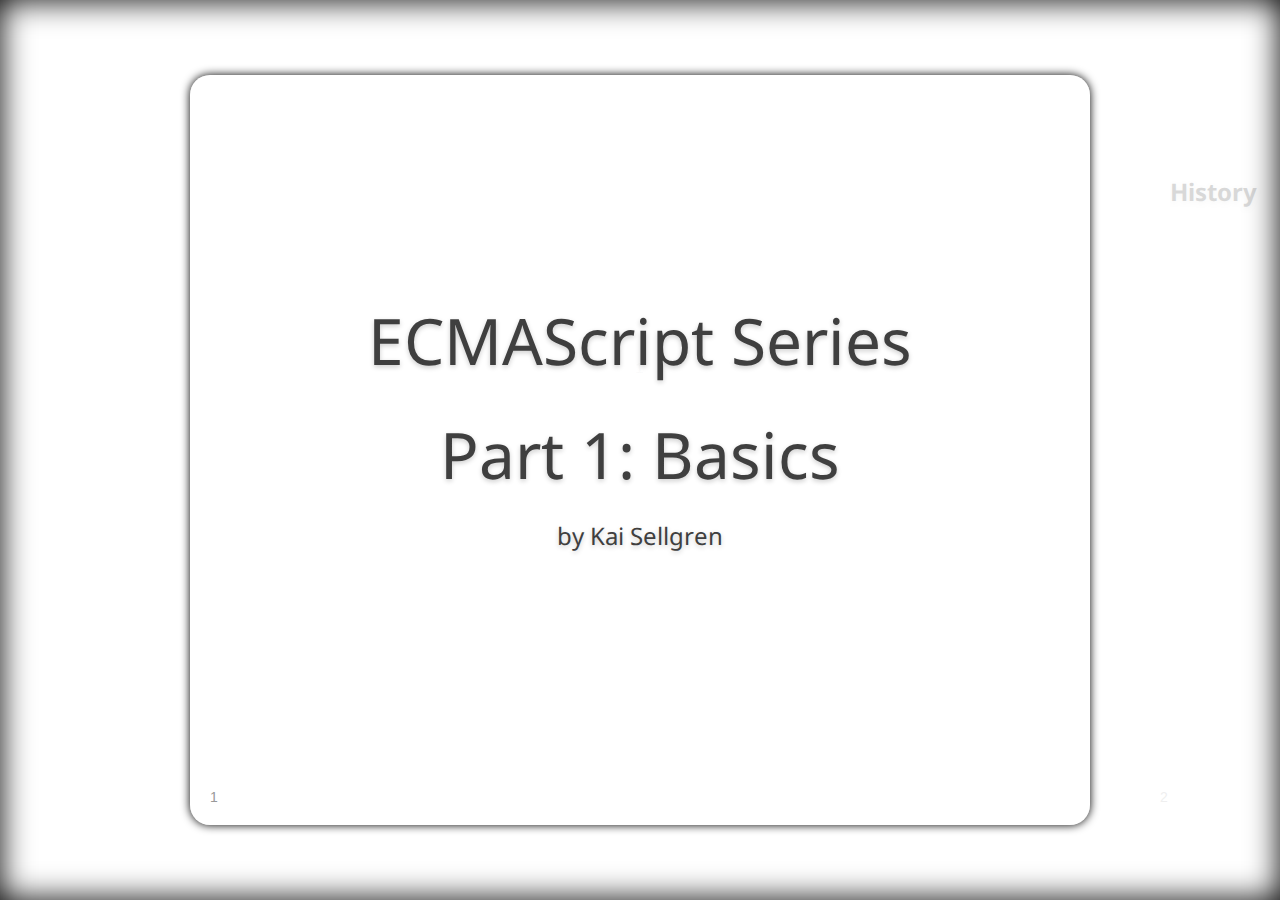
==== index.html @ db045ed2 "Minor changes." ====
<!DOCTYPE html> 
<!--
	Copyright 2010 Google Inc.
 
	Licensed under the Apache License, Version 2.0 (the "License");
	you may not use this file except in compliance with the License.
	You may obtain a copy of the License at
 
		 http://www.apache.org/licenses/LICENSE-2.0
 
	Unless required by applicable law or agreed to in writing, software
	distributed under the License is distributed on an "AS IS" BASIS,
	WITHOUT WARRANTIES OR CONDITIONS OF ANY KIND, either express or implied.
	See the License for the specific language governing permissions and
	limitations under the License.
 
	Original slides: Marcin Wichary (mwichary@google.com)
	Modifications: Chrome Developer Relations <chrome-devrel@googlegroups.com>
-->
<html>
<head>
	<meta charset="utf-8" />
	<meta http-equiv="X-UA-Compatible" content="IE=Edge;chrome=1" />
	<title>HTML5 presentation</title>
	<link href="http://fonts.googleapis.com/css?family=Droid+Sans|Droid+Sans+Mono" rel="stylesheet" type="text/css" />
	<style>
		body {
			font: 20px "Lucida Grande", "Trebuchet MS", Verdana, sans-serif;
			padding: 0;
			margin: 0;
			width: 100%;
			height: 100%;
			position: absolute;
			left: 0px; top: 0px;
		}

		[data-build] > .to-build {
			opacity: 0;
		}

		table, th, td {
			border: 1px solid #666;
			border-collapse: collapse;
		}

		th, td {
			padding: 4px;
		}

		h1.title {
			font-size: 64px;
		}

		.presentation {
			position: absolute;
			height: 100%;
			width: 100%;
			left: 0px;
			top: 0px;
			display: block;
			overflow: hidden;
			background: url('background.jpg');
		}

		.slides {
			width: 100%;
			height: 100%;
			left: 0;
			top: 0;
			position: absolute;
			display: block;
			-webkit-transition: -webkit-transform 1s ease-in-out;
			-moz-transition: -moz-transform 1s ease-in-out;
			-o-transition: -o-transform 1s ease-in-out;
			transition: transform 1s ease-in-out;
		}

		.slide {
			display: none;
			position: absolute;
			overflow: hidden;
			width: 900px;
			height: 750px;
			left: 50%;
			top: 50%;
			margin-top: -375px;
			opacity: 0.15;
			background: radial-gradient(center center , #FFFFFF, rgba(255, 255, 255, 0.4)) repeat scroll 0 0 transparent;
			background: -moz-radial-gradient(center center , #FFFFFF, rgba(255, 255, 255, 0.4)) repeat scroll 0 0 transparent;
			background: -webkit-radial-gradient(center center , #FFFFFF, rgba(255, 255, 255, 0.4)) repeat scroll 0 0 transparent;
			-webkit-transition: all 0.25s ease-in-out;
			-moz-transition: all 0.25s ease-in-out;
			-o-transition: all 0.25s ease-in-out;
			transition: all 0.25s ease-in-out;
		}

		.slide:nth-child(even) {
			border-radius: 20px;
			-moz-border-radius: 20px;
			-webkit-border-radius: 20px;
		}

		.slide:nth-child(odd) {
			border-radius: 20px;
			-moz-border-radius: 20px;
			-webkit-border-radius: 20px;
		}

		.slide p, .slide textarea {
			font-size: 120%;
		}

		.slide .counter {
			color: #999999;
			position: absolute;
			left: 20px;
			bottom: 20px;
			display: block;
			font-size: 70%;
		}

		.slide.title > .counter,
		.slide.segue > .counter,
		.slide.mainTitle > .counter {
			display: none;
		}

		.force-render {
			display: block;
			visibility: hidden;
		}

		.slide.far-past {
			display: block;
			margin-left: -2400px;
		}

		.slide.past {
			visibility: visible;
			display: block;
			margin-left: -1400px;
		}

		.slide.current {
			opacity: 1;
			visibility: visible;
			display: block;
			margin-left: -450px;
			box-shadow: 0 0 10px black;
			-moz-box-shadow: 0 0 10px black;
			-webkit-box-shadow: 0 0 10px black;
		}

		.slide.future {
			visibility: visible;
			display: block;
			margin-left: 500px;
		}

		.slide.far-future {
			display: block;
			margin-left: 1500px;
		}

		body.three-d div.slides {
			-webkit-transform: translateX(50px) scale(0.8) rotateY(10deg);
			-moz-transform: translateX(50px) scale(0.8) rotateY(10deg);
			-o-transform: translateX(50px) scale(0.8) rotateY(10deg);
			transform: translateX(50px) scale(0.8) rotateY(10deg);
		}

		/* Content */

		@font-face { font-family: 'Junction'; src: url(src/Junction02.otf); }
		@font-face { font-family: 'LeagueGothic'; src: url(src/LeagueGothic.otf); }

		header {
			font-family: 'Droid Sans';
			font-weight: normal;
			letter-spacing: -.05em;
			text-shadow: rgba(0, 0, 0, 0.2) 0 2px 5px;
			left: 30px;
			top: 25px;
			margin: 0;
			padding: 0;
			font-size: 140%;
		}

		h1 {
			font-size: 140%;
			display: inline;
			font-weight: normal;
			padding: 0;
			margin: 0;
		}

		h2 {
			font-family: 'Droid Sans';
			color: black;
			font-size: 120%;
			padding: 0;
			margin: 20px 0;
		}

		h2:first-child {
			margin-top: 0;
		}

		section, footer {
			font-family: 'Droid Sans';
			color: #3f3f3f;
			text-shadow: rgba(0, 0, 0, 0.2) 0 2px 5px;
			margin: 100px 30px 0;
			display: block;
			overflow: hidden;
		}

		footer {
			font-size: 100%;
			margin: 20px 0 0 30px;
		}

		a {
			color: inherit;
			display: inline-block;
			text-decoration: none;
			line-height: 110%;
			border-bottom: 2px solid #3f3f3f;
		}

		ul {
			margin: 0;
			/*padding: 0;*/
		}

		button {
			font-size: 100%;
		}

		pre button {
			margin: 2px;
		}

		section.left {
			float: left;
			width: 390px;
		}

		section.small {
			font-size: 24px;
		}

		section.small ul {
			margin: 0 0 0 15px;
			padding: 0;
		}

		section.small li {
			padding-bottom: 0;
		}

		section.middle {
			line-height: 2em;
			text-align: center;
			display: table-cell;
			vertical-align: middle;
			height: 750px;
			width: 900px;
		}

		pre {
			text-align: left;
			font-family: 'Droid Sans Mono', Courier;
			font-size: 80%;
			padding: 10px 20px;
			background: rgba(255, 0, 0, 0.05);
			-webkit-border-radius: 8px;
			-khtml-border-radius: 8px;
			-moz-border-radius: 8px;
			border-radius: 8px;
			border: 1px solid rgba(255, 0, 0, 0.2);
		}

		pre select {
			font-family: Monaco, Courier;
			border: 1px solid #c61800;
		}

		input {
			font-size: 100%;
			margin-right: 10px;
			font-family: Helvetica;
			padding: 3px;
		}
		input[type="range"] {
			width: 100%;
		}

		button {
			margin: 20px 10px 0 0;
			font-family: Verdana;
		}

		button.large {
			font-size: 32px;
		}

		pre b {
			font-weight: normal;
			color: #c61800;
			text-shadow: #c61800 0 0 1px;
			/*letter-spacing: -1px;*/
		}
		pre em {
			font-weight: normal;
			font-style: normal;
			color: #18a600;
			text-shadow: #18a600 0 0 1px;
		}
		pre input[type="range"] {
			height: 6px;
			cursor: pointer;
			width: auto;
		}

		div.example {
			display: block;
			padding: 10px 20px;
			color: black;
			background: rgba(255, 255, 255, 0.4);
			-webkit-border-radius: 8px;
			-khtml-border-radius: 8px;
			-moz-border-radius: 8px;
			border-radius: 8px;
			margin-bottom: 10px;
			border: 1px solid rgba(0, 0, 0, 0.2);
		}

		video {
			-moz-border-radius: 8px;
			-khtml-border-radius: 8px;
			-webkit-border-radius: 8px;
			border-radius: 8px;
			border: 1px solid rgba(0, 0, 0, 0.2);
		}

		.key {
			font-family: 'Droid Sans';
			color: black;
			display: inline-block;
			padding: 6px 10px 3px 10px;
			font-size: 100%;
			line-height: 30px;
			text-shadow: none;
			letter-spacing: 0;
			bottom: 10px;
			position: relative;
			-moz-border-radius: 10px;
			-khtml-border-radius: 10px;
			-webkit-border-radius: 10px;
			border-radius: 10px;
			background: white;
			box-shadow: rgba(0, 0, 0, 0.1) 0 2px 5px;
			-webkit-box-shadow: rgba(0, 0, 0, 0.1) 0 2px 5px;
			-moz-box-shadow: rgba(0, 0, 0, 0.1) 0 2px 5px;
			-o-box-shadow: rgba(0, 0, 0, 0.1) 0 2px 5px;
		}

		.key { font-family: Arial; }

		:not(header) > .key {
			margin: 0 5px;
			bottom: 4px;
		}

		.two-column {
			-webkit-column-count: 2;
			-moz-column-count: 2;
			column-count: 2;
		}

		.stroke {
			-webkit-text-stroke-color: red;
			-webkit-text-stroke-width: 1px;
		} /* currently webkit-only */

		.center {
			text-align: center;
		}

		#presentation-counter {
			color: #ccc;
			font-size: 70%;
			letter-spacing: 1px;
			position: absolute;
			top: 40%;
			left: 0;
			width: 100%;
			text-align: center;
		}

		div:not(.current).reduced {
			-webkit-transform: scale(0.8);
			-moz-transform: scale(0.8);
			-o-transform: scale(0.8);
			transform: scale(0.8);
		}

		.no-transitions {
			-webkit-transition: none;
			-moz-transition: none;
			-o-transition: none;
			transition: none;
		}

		.no-gradients {
			background: none;
			background-color: #fff;
		}

		ul.bulleted {
			padding-left: 30px;
		}

		.inner-shadow {
			width: 100%;
			height: 100%;
			position: absolute;
			top: 0;
			left: 0;
			box-shadow: 0 0 32px black inset;
			-moz-box-shadow: 0 0 32px black inset;
			-webkit-box-shadow: 0 0 32px black inset;
			z-index: 1;
		}

	</style>
</head>
<body>
	<div class="inner-shadow"></div>

	<div class="presentation">
		<div id="presentation-counter"></div>
		<div class="slides">
			<div class="slide">
				<section class="middle">
					<h1 class="title">ECMAScript Series<br /><br />Part 1: Basics</h1>
					<p>by Kai Sellgren</p>
				</section>
			</div>

			<div class="slide">
				<section>
					<h2>History</h2>
					<div data-build="data-build">
						<p>Brendan Eich, who worked for Netscape, worked on JavaScript under the name Mocha, soon renamed to LiveScript.</p>
						<p>Later on, Netscape told Eich to make LiveScript be like Java. LiveScript was renamed to JavaScript and received a Java/C-like syntax. This move was part of Netscape's and Sun Microsystems' co-marketing and development alliance deal.</p>
						<p>JavaScript and Java are separate programming languages and should not be used interchangeably.</p>
						<p>Sun Microsystems trademarked JavaScript (#2416017) in 31th August 2000 (registration date). Oracle acquired Sun in 2009 and thus JavaScript trademark is currently owned by the Oracle corporation.</p>
					</div>
				</section>
			</div>

			<div class="slide">
				<section>
					<h2>History con't.</h2>
					<div data-build="data-build">
						<p>Thus far, Sun Microsystems and Oracle have been benevolent about JavaScript trademark.</p>
						<p>The first edition of ECMAScript standard was released in June 1997 by Ecma International. It was named ECMAScript, because JavaScript was trademarked and could not be used. The same reason made Microsoft to use the term JScript.</p>
						<p>Later the second and third editions were published. Fourth edition never arrived, because parties argued over the language and because Ecma International did not believe the language to have a future. The fourth edition was abandoned after Adobe decided to use it for Flash.</p>
					</div>
				</section>
			</div>

			<div class="slide">
				<section>
					<h2>Today</h2>
					<div data-build="data-build">
						<p>All JavaScript engines within web browsers are based on either ECMAScript 3rd or 5th edition, or something between the two.</p>
						<p>There is a 6th edition of ECMAScript under work, known as "Harmony", which adds a bunch of both functionality and syntactic sugar to the language. The release date is unknown.</p>
						<p>We will mostly concentrate on ECMAScript 3rd and 5th editions.</p>
					</div>
				</section>
			</div>

			<div class="slide">
				<section>
					<h2>So what is ECMAScript?</h2>
					<div data-build="data-build">
						<p>ECMAScript is a <em>standardized language</em>.</p>
						<p>It emphasises on object-oriented, functional, imperative, structured and dynamic programming concepts.</p>
						<div>
							<p>There are several ECMAScript dialectics:</p>
							<ul>
								<li>JavaScript (web browsers, NodeJS, Adobe Creative Suite, ...)</li>
								<li>JScript (older IEs, Windows Scripting Host)</li>
								<li>ActionScript (Adobe Flash, Adobe Flex)</li>
								<li>AppleScript </li>
								<li>EJScript</li>
								<li>DMDScript</li>
								<li>CriScript</li>
								<li>InScript</li>
								<li>QtScript (Nokia's UI framework)</li>
								<li>Objective-J (Cappucino)</li>
								<li>...</li>
							</ul>
						</div>
					</div>
				</section>
			</div>

			<div class="slide">
				<section>
					<h2>ECMAScript is a language, not an implementation</h2>
					<p>JavaScript and similar ECMAScript-based language implementations may vary a lot.</p>
					<p>For example, ActionScript is based on ES4 where JavaScript engines are either ES3 or ES5 based.</p>
					<p>ActionScript, therefore, has packages and type hinting among other things that JavaScript does not have. And vice-versa.</p>
				</section>
			</div>

			<div class="slide">
				<section>
					<h2>Most basic rules</h2>
					<ul data-build="data-build">
						<li>Every statement ends with a semicolon <code>;</code><pre>5 + 5;</pre>
							If you don't use it, it will be placed for you, sometimes in ways you didn't expect it to.</li>
						<li>Whitespace does not affect the behavior of the application.</li>
						<li>Source code comments are similar to many other languages. One-line comments start with <code>//</code> notation,
							multi-line comments are surrounded by <code>/*</code> and <code>*/</code> respectively.
						<pre>// This is a single-line comment.
5 + 5;
/*
 This is a multi-line comment.
*/</pre></li>
					</ul>
				</section>
			</div>

			<div class="slide">
				<section>
					<h2>Primitives data types</h2>
					<p>There are six different primitive data types.</p>
					<ul>
						<li><code>undefined</code></li>
						<li><code>null</code></li>
						<li><code>string</code></li>
						<li><code>number</code></li>
						<li><code>boolean</code></li>
						<li><code>object</code></li>
					</ul>
					<pre>var foo = undefined;
var empty = null;
var text = "string";
var age = 35;
var hungry = true;
var someObject = {};</pre>
					<p>Most "things" like arrays, regular expressions and functions are based on objects.</p>
				</section>
			</div>

			<div class="slide">
				<section>
					<h2>String primitive type</h2>
					<div data-build="data-build">
						<div>
							<p>String is a set of ordered sequences of zero or more 16-bit unsigned integer values referred to as "elements".
							This means that strings are capable of storing and processing Unicode (UTF-16) letters.</p>
							<pre>
var foo = "bܓa";
foo[1]; // ܓ</pre>
						</div>
						<div>
							<p>Individual elements in string can be accessed using the <code>[]</code>-notation. Index of each element is non-negative, beginning from 0.</p>
						</div>
						<div>
							<p>Due to use of UTF-16, strings consume two bytes of memory per characters in the Basic Multilingual Plane excluding the size that is needed for the null terminator and header data.
							Some implementations may use some sort of compression, however, so there is no definite answer to how much RAM a string really consumes.</p>
						</div>
						<div>
							<p>Strings come with methods such as <code>slice</code>, <code>toUpperCase</code>, <code>charAt</code>, etc. which are all part of <code>String.prototype</code>-object.
							Modifying <code>String.prototype</code> will affect strings. Doing that is discouraged.</p>
						</div>
				</section>
			</div>

			<div class="slide">
				<section>
					<h2>Strings con't.</h2>
					<div data-build="data-build">
						<p>Since strings are encoded in UTF-16, every character in the Basic Multilingual Plane consume 2 bytes.
						Characters outside of the BMP consume 4 bytes. This is because one <em>code unit</em> is used for the BMP
						and another is used for anything outside of the BMP. Each <em>code unit</em> takes up 2 bytes (16-bits) as the name UTF-16 implies.</p>
						<div>
							<p>Knowing this, it becomes easy to understand how the <code>length</code> property of strings in ECMAScript works. It returns the
							number of <em>code units</em> the string contains.</p>
							<pre>
var example = "abc𝛴";
example.length; // 5 -- and not 4 as one might expect.</pre>
						</div>
					</div>
				</section>
			</div>

			<div class="slide">
				<section>
					<h2>Boolean, Null, Undefined</h2>
					<h3>Boolean</h3>
					<p>The Boolean type represents a logical entity having two values, called <code>true</code> and <code>false</code>.</p>
					<h3>Null</h3>
					<p>The Null type has exactly one value, called <code>null</code>. This is often used to implicitly mark something to not
					have a value.</p>
					<h3>Undefined</h3>
					<p>The Undefined type has exactly one value, called <code>undefined</code>. Any variable that has not been assigned a value
					has the value undefined.</p>
				</section>
			</div>

			<div class="slide">
				<section>
					<h2>Number primitive type</h2>
					<div data-build="data-build">
						<p>There is no concept of integers or floats, only <em>numbers</em>. Numbers in ECMAScript are stored as IEEE-754 64-bit double precision floating-point numbers.
						Numbers can be written in either octal, decimal or hexadecimal notation.</p>
						<p class="to-build">Whole numbers are considered reliable up to a little over 15 digits (9e15). Using greater whole numbers is discouraged.</p>
						<p>Like with many other languages, comparing a result of an expression using floating-point arithmetic can be problematic:</p>
						<pre>0.1 + 0.2 == 0.3; // false!</pre>
						<p class="to-build">One should not compare decimal numbers without first rounding them. Otherwise, the result cannot be guaranteed.
						The reason is because these numbers are stored and processed as binary data which is in base-2, and not in base-10.
						Certain decimal numbers cannot be precisely represented in base-2 causing some loss of precision.</p>
						<pre>Math.round((0.1 + 0.2) * 10) / 10 == 0.3; // true</pre>
					</div>
				</section>
			</div>

			<div class="slide">
				<section>
					<h2>Infinity</h2>
					<div data-build="data-build">
						<p>ECMAScript has this special number called <code>Infinity</code>. It can be either negative or positive.</p>
						<div>
							<p>When a number becomes extremely large, the result is Infinity:</p>
							<pre>1e308; // 1e+308
1e309; // Infinity</pre>
						</div>
						<div>
							<p>Another scenario when Infinity arises is when you divide by zero:</p>
							<pre>10 / 0; // Infinity</pre></div>
					</div>
				</section>
			</div>

			<div class="slide">
				<section>
					<h2>Octal and hexadecimal numbers</h2>
					<div data-build="data-build">
						<p>Numbers can also be written in octal or hexadecimal notation.</p>
						<div>
							<p>Be careful not to precede a number with a leading zero:</p>
							<pre>010 === 10; // false, 010 equals to 8 in base 10.</pre>
						</div>
						<div>
							<p>Hexadecimal numbers are written with their usual <code>0x</code> prefix:</p>
							<pre>0x0F === 15; // true</pre></div>
						<div>
							<p>You may use <code>Number.prototype.toString(base)</code> to convert a number from one base to another:</p>
							<pre>(256 * 256 * 256 - 1).toString(16); // "FFFFFF"</pre></div>
					</div>
				</section>
			</div>

			<div class="slide">
				<section>
					<h2>NaN ("Not-a-Number")</h2>
					<div data-build="data-build">
						<div>
							<p><code>NaN</code> is a special number in ECMAScript. Its type is <code>number</code>:</p>
							<pre>typeof NaN; // "number"</pre>
							<p>Even though the type of <code>NaN</code> is <code>number</code>, the name stands for <em>Not-a-Number</em>.</p>
						</div>
						<div>
							<p>This special number is the result of an expression where arithmetic operation(s) have failed:</p>
							<pre>10 / "test"; // NaN</pre>
							<p>When comparing against <code>NaN</code>, do not use the equals-operator, instead use <code>isNaN()</code> function.</p>
							<pre>isNaN(10 / "test"); // true</pre>
						</div>
					</div>
				</section>
			</div>

			<div class="slide">
				<section>
					<h2>Operators</h2>
					<div data-build="data-build">
						<div>
							<h3>Arithmetic operators</h3>
							<p>These operators should be fairly familiar from any math courses you have ever been to.</p>
							<pre>
6 + 3; // 9
6 - 3; // 3
6 * 3; // 18
6 / 3; // 2
6 % 3; // 0

var value = 6;
--value; // 5
++value; // 6
value--; // 6
value++; // 5</pre>
						</div>
						<div>
							<p>The plus sign <code>+</code> is also used to concatenate strings.</p>
							<pre>5 + "5"; // "55";
5 - "5"; // 0</pre>
						</div>
					</div>
				</section>
			</div>

			<div class="slide">
				<section>
					<h2>Comparison operators</h2>
					<pre>
5 == "5"; // true
false == 0; // true
false == []; // true
false === []; // false
false != []; // false
false !== []; // true
5 < "6"; // true
!false; // true
!!0; // false</pre>
					<div>
						<p>Be careful using non-strict equal operator. The difference between strict (<code>===</code>) and non-strict (<code>==</code>) equal operators
						is that strict makes sure the types of both operands are the same.</p>
					</div>
				</section>
			</div>

			<div class="slide">
				<section>
					<h2>Logical operators</h2>
					<div data-build>
						<div>
							<p>There are three types of logical operators: or (<code>||</code>), and (<code>&&</code>), not (<code>!</code>).</p>
							<pre>5 < 1 || 6 > 3; // true
2 === 2 && 3 === 2; // false
2 !== 3; // true</pre>
						</div>
						<div>
							<p>Logical operators can be handy when assigning values. However, it may first look confusing.</p>
							<pre>var name = someValue || "Jack";</pre>
						</div>
					</div>
				</section>
			</div>

			<div class="slide">
				<section>
					<h2>Type detection</h2>
					<div data-build>
						<div>
							<p>Type detection in ECMAScript is not always very straight-forward. Here is a quick summary of the results the <code>typeof</code>-operator returns.</p>
							<pre>
typeof 5.2;           // "number"
typeof "test";        // "string"
typeof false;         // "boolean"
typeof undefined;     // "undefined"
typeof Array;         // "object"
typeof [1, 2, 3];     // "object"
typeof null;          // "object"
typeof function() {}; // "function"</pre>
						</div>
						<div>
							<p>Testing whether something is an array or a function is not convenient without a library. The following examples demonstrate that.</p>
							<pre>
if (Object.prototype.toString.call([1, 2, 3]) === "[object Array]") {
	// It's an array!
}

if (Object.prototype.toString.call(function() {}) === "[object Function]") {
	// It's a function!
}</pre>
						</div>
					</div>
				</section>
			</div>

			<div class="slide">
				<section>
					<h2>Type detection con't.</h2>
					<div data-build>
						<div>
							<p>Other ways to test for an array or a function.</p>
							<pre>
jQuery.isArray(); // Requires jQuery
jQuery.isFunction(); // Requires jQuery
Array.isArray(); // Requires ECMAScript 5</pre>
						</div>
						<div>
							<p>Null checks are far easier, but you just have to remember to not use the <code>typeof</code> operator to check against null values.</p>
							<pre>
var foo = null;
if (foo === null) {
	// It's null
}</pre>
							<p>Remember to use three equal signs for a strict comparison.</p>
						</div>
					</div>
				</section>
			</div>

			<!-- Var declarations, func declarations, arrays? -->

			<div class="slide">
				<section class="middle">
					<h1>Questions?</h1>
				</section>
			</div>

		</div> <!-- slides -->

	</div> <!-- presentation -->

	<script>
		(function() {
			var doc = document;
			var disableBuilds = false;

			var ctr = 0;
			var spaces = /\s+/, a1 = [''];

			var toArray = function(list) {
				return Array.prototype.slice.call(list || [], 0);
			};

			var byId = function(id) {
				if (typeof id == 'string') { return doc.getElementById(id); }
				return id;
			};

			var query = function(query, root) {
				if (!query) { return []; }
				if (typeof query != 'string') { return toArray(query); }
				if (typeof root == 'string') {
					root = byId(root);
					if(!root){ return []; }
				}

				root = root || document;
				var rootIsDoc = (root.nodeType == 9);
				var doc = rootIsDoc ? root : (root.ownerDocument || document);

				// rewrite the query to be ID rooted
				if (!rootIsDoc || ('>~+'.indexOf(query.charAt(0)) >= 0)) {
					root.id = root.id || ('qUnique' + (ctr++));
					query = '#' + root.id + ' ' + query;
				}
				// don't choke on something like ".yada.yada >"
				if ('>~+'.indexOf(query.slice(-1)) >= 0) { query += ' *'; }

				return toArray(doc.querySelectorAll(query));
			};

			var strToArray = function(s) {
				if (typeof s == 'string' || s instanceof String) {
					if (s.indexOf(' ') < 0) {
						a1[0] = s;
						return a1;
					} else {
						return s.split(spaces);
					}
				}
				return s;
			};

			var addClass = function(node, classStr) {
				classStr = strToArray(classStr);
				var cls = ' ' + node.className + ' ';
				for (var i = 0, len = classStr.length, c; i < len; ++i) {
					c = classStr[i];
					if (c && cls.indexOf(' ' + c + ' ') < 0) {
						cls += c + ' ';
					}
				}
				node.className = cls.trim();
			};

			var removeClass = function(node, classStr) {
				var cls;
				if (classStr !== undefined) {
					classStr = strToArray(classStr);
					cls = ' ' + node.className + ' ';
					for (var i = 0, len = classStr.length; i < len; ++i) {
						cls = cls.replace(' ' + classStr[i] + ' ', ' ');
					}
					cls = cls.trim();
				} else {
					cls = '';
				}
				if (node.className != cls) {
					node.className = cls;
				}
			};

			var toggleClass = function(node, classStr) {
				var cls = ' ' + node.className + ' ';
				if (cls.indexOf(' ' + classStr.trim() + ' ') >= 0) {
					removeClass(node, classStr);
				} else {
					addClass(node, classStr);
				}
			};

			var ua = navigator.userAgent;
			var isFF = parseFloat(ua.split('Firefox/')[1]) || undefined;
			var isWK = parseFloat(ua.split('WebKit/')[1]) || undefined;
			var isOpera = parseFloat(ua.split('Opera/')[1]) || undefined;

			var canTransition = (function() {
				var ver = parseFloat(ua.split('Version/')[1]) || undefined;
				// test to determine if this browser can handle CSS transitions.
				var cachedCanTransition =
					(isWK || (isFF && isFF > 3.6 ) || (isOpera && ver >= 10.5));
				return function() { return cachedCanTransition; }
			})();

			//
			// Slide class
			//
			var Slide = function(node, idx) {
				this._node = node;
				if (idx >= 0) {
					this._count = idx + 1;
				}
				if (this._node) {
					addClass(this._node, 'slide distant-slide');
				}
				this._makeCounter();
				this._makeBuildList();
			};

			Slide.prototype = {
				_node: null,
				_count: 0,
				_buildList: [],
				_visited: false,
				_currentState: '',
				_states: [ 'distant-slide', 'far-past',
									 'past', 'current', 'future',
									 'far-future', 'distant-slide' ],
				setState: function(state) {
					if (typeof state != 'string') {
						state = this._states[state];
					}
					if (state == 'current' && !this._visited) {
						this._visited = true;
						this._makeBuildList();
					}
					removeClass(this._node, this._states);
					addClass(this._node, state);
					this._currentState = state;

					// delay first auto run. Really wish this were in CSS.
					/*
					this._runAutos();
					*/
					var _t = this;
					setTimeout(function(){ _t._runAutos(); } , 400);
				},
				_makeCounter: function() {
					if(!this._count || !this._node) { return; }
					var c = doc.createElement('span');
					c.innerHTML = this._count;
					c.className = 'counter';
					this._node.appendChild(c);
				},
				_makeBuildList: function() {
					this._buildList = [];
					if (disableBuilds) { return; }
					if (this._node) {
						this._buildList = query('[data-build] > *', this._node);
					}
					this._buildList.forEach(function(el) {
						addClass(el, 'to-build');
					});
				},
				_runAutos: function() {
					if (this._currentState != 'current') {
						return;
					}
					// find the next auto, slice it out of the list, and run it
					var idx = -1;
					this._buildList.some(function(n, i) {
						if (n.hasAttribute('data-auto')) {
							idx = i;
							return true;
						}
						return false;
					});
					if (idx >= 0) {
						var elem = this._buildList.splice(idx, 1)[0];
						var transitionEnd = isWK ? 'webkitTransitionEnd' : (isFF ? 'mozTransitionEnd' : 'oTransitionEnd');
						var _t = this;
						if (canTransition()) {
							var l = function(evt) {
								elem.parentNode.removeEventListener(transitionEnd, l, false);
								_t._runAutos();
							};
							elem.parentNode.addEventListener(transitionEnd, l, false);
							removeClass(elem, 'to-build');
						} else {
							setTimeout(function() {
								removeClass(elem, 'to-build');
								_t._runAutos();
							}, 400);
						}
					}
				},
				buildNext: function() {
					if (!this._buildList.length) {
						return false;
					}

					removeClass(this._buildList.shift(), 'to-build');
					return true;
				}
			};

			//
			// SlideShow class
			//
			var SlideShow = function(slides) {
				this._slides = (slides || []).map(function(el, idx) {
					return new Slide(el, idx);
				});

				var h = window.location.hash;
				try {
					this.current = parseInt(h.split('#slide')[1], 10);
				}catch (e) { /* squeltch */ }
				this.current = isNaN(this.current) ? 1 : this.current;

				var _t = this;
				doc.addEventListener('keydown',
						function(e) { _t.handleKeys(e); }, false);
				doc.addEventListener('mousewheel',
						function(e) { _t.handleWheel(e); }, false);
				doc.addEventListener('DOMMouseScroll',
						function(e) { _t.handleWheel(e); }, false);
				doc.addEventListener('touchstart',
						function(e) { _t.handleTouchStart(e); }, false);
				doc.addEventListener('touchend',
						function(e) { _t.handleTouchEnd(e); }, false);
				window.addEventListener('popstate',
						function(e) { _t.go(e.state); }, false);
				this._update();
			};

			SlideShow.prototype = {
				_slides: [],
				_update: function(dontPush) {

					// catch to set things right on the initial load. popstate fires on pageload.
					if (this.current === null) return;

					document.querySelector('#presentation-counter').innerText = this.current;
					if (history.pushState) {
						if (!dontPush) {
							history.pushState(this.current, 'Slide ' + this.current, '#slide' + this.current);
						}
					} else {
						window.location.hash = 'slide' + this.current;
					}
					for (var x = this.current-1; x < this.current + 7; x++) {
						if (this._slides[x-4]) {
							this._slides[x-4].setState(Math.max(0, x-this.current));
						}
					}
				},

				current: 0,
				next: function() {
					if (!this._slides[this.current-1].buildNext()) {
						this.current = Math.min(this.current + 1, this._slides.length);
						this._update();
					}
				},
				prev: function() {
					this.current = Math.max(this.current-1, 1);
					this._update();
				},
				go: function(num) {
					if (history.pushState && this.current != num) {
						history.replaceState(this.current, 'Slide ' + this.current, '#slide' + this.current);
					}
					this.current = num;
					this._update(true);
				},

				_notesOn: false,
				showNotes: function() {
					var isOn = this._notesOn = !this._notesOn;
					query('.notes').forEach(function(el) {
						el.style.display = (notesOn) ? 'block' : 'none';
					});
				},
				switch3D: function() {
					toggleClass(document.body, 'three-d');
				},
				handleWheel: function(e) {
					var delta = 0;
					if (e.wheelDelta) {
						delta = e.wheelDelta/120;
						if (isOpera) {
							delta = -delta;
						}
					} else if (e.detail) {
						delta = -e.detail/3;
					}

					if (delta > 0 ) {
						this.prev();
						return;
					}
					if (delta < 0 ) {
						this.next();
						return;
					}
				},
				handleKeys: function(e) {
					if (/^(input|textarea)$/i.test(e.target.nodeName) ||
							e.target.isContentEditable) {
						return;
					}
					switch (e.keyCode) {
						case 37: // left arrow
							this.prev(); break;
						case 39: // right arrow
						case 32: // space
							this.next(); break;
						case 50: // 2
							this.showNotes(); break;
						case 51: // 3
							this.switch3D(); break;
					}
				},
				_touchStartX: 0,
				handleTouchStart: function(e) {
					this._touchStartX = e.touches[0].pageX;
				},
				handleTouchEnd: function(e) {
					var delta = this._touchStartX - e.changedTouches[0].pageX;
					var SWIPE_SIZE = 150;
					if (delta > SWIPE_SIZE) {
						this.next();
					} else if (delta< -SWIPE_SIZE) {
						this.prev();
					}
				}
			};

			// Initialize
			var slideshow = new SlideShow(query('.slide'));

			var counters = document.querySelectorAll('.counter');
			var slides = document.querySelectorAll('.slide');
		})();
	</script>
</body>
</html>
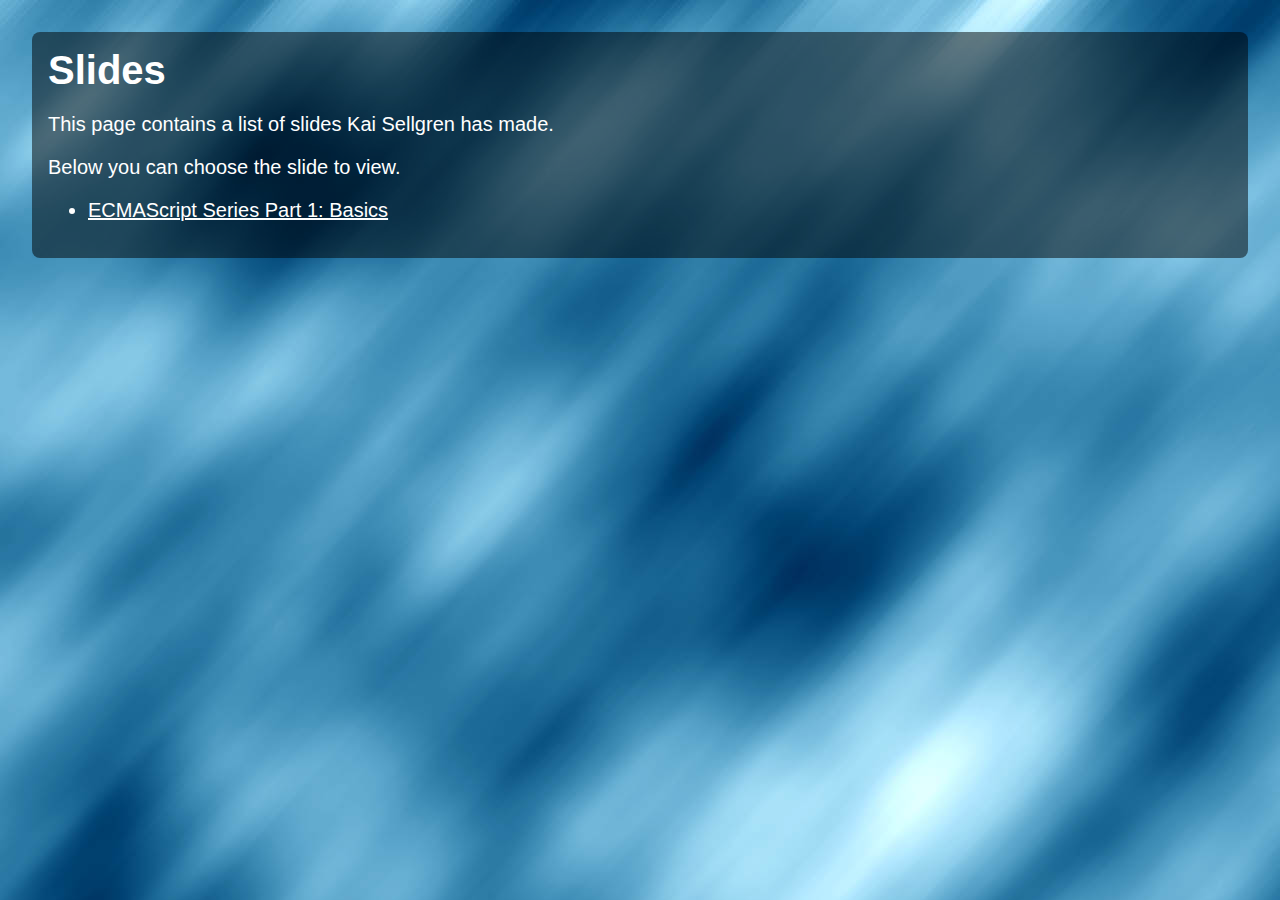
==== commit 49ec99f0: "Made a slide homepage." ====
--- a/index.html
+++ b/index.html
@@ -1,1170 +1,57 @@
 <!DOCTYPE html> 
-<!--
-	Copyright 2010 Google Inc.
- 
-	Licensed under the Apache License, Version 2.0 (the "License");
-	you may not use this file except in compliance with the License.
-	You may obtain a copy of the License at
- 
-		 http://www.apache.org/licenses/LICENSE-2.0
- 
-	Unless required by applicable law or agreed to in writing, software
-	distributed under the License is distributed on an "AS IS" BASIS,
-	WITHOUT WARRANTIES OR CONDITIONS OF ANY KIND, either express or implied.
-	See the License for the specific language governing permissions and
-	limitations under the License.
- 
-	Original slides: Marcin Wichary (mwichary@google.com)
-	Modifications: Chrome Developer Relations <chrome-devrel@googlegroups.com>
--->
 <html>
 <head>
 	<meta charset="utf-8" />
 	<meta http-equiv="X-UA-Compatible" content="IE=Edge;chrome=1" />
-	<title>HTML5 presentation</title>
+	<title>Slides</title>
 	<link href="http://fonts.googleapis.com/css?family=Droid+Sans|Droid+Sans+Mono" rel="stylesheet" type="text/css" />
 	<style>
 		body {
 			font: 20px "Lucida Grande", "Trebuchet MS", Verdana, sans-serif;
-			padding: 0;
+			padding: 32px;
 			margin: 0;
 			width: 100%;
 			height: 100%;
 			position: absolute;
 			left: 0px; top: 0px;
-		}
-
-		[data-build] > .to-build {
-			opacity: 0;
-		}
-
-		table, th, td {
-			border: 1px solid #666;
-			border-collapse: collapse;
-		}
-
-		th, td {
-			padding: 4px;
-		}
-
-		h1.title {
-			font-size: 64px;
-		}
-
-		.presentation {
-			position: absolute;
-			height: 100%;
-			width: 100%;
-			left: 0px;
-			top: 0px;
-			display: block;
-			overflow: hidden;
-			background: url('background.jpg');
-		}
-
-		.slides {
-			width: 100%;
-			height: 100%;
-			left: 0;
-			top: 0;
-			position: absolute;
-			display: block;
-			-webkit-transition: -webkit-transform 1s ease-in-out;
-			-moz-transition: -moz-transform 1s ease-in-out;
-			-o-transition: -o-transform 1s ease-in-out;
-			transition: transform 1s ease-in-out;
-		}
-
-		.slide {
-			display: none;
-			position: absolute;
-			overflow: hidden;
-			width: 900px;
-			height: 750px;
-			left: 50%;
-			top: 50%;
-			margin-top: -375px;
-			opacity: 0.15;
-			background: radial-gradient(center center , #FFFFFF, rgba(255, 255, 255, 0.4)) repeat scroll 0 0 transparent;
-			background: -moz-radial-gradient(center center , #FFFFFF, rgba(255, 255, 255, 0.4)) repeat scroll 0 0 transparent;
-			background: -webkit-radial-gradient(center center , #FFFFFF, rgba(255, 255, 255, 0.4)) repeat scroll 0 0 transparent;
-			-webkit-transition: all 0.25s ease-in-out;
-			-moz-transition: all 0.25s ease-in-out;
-			-o-transition: all 0.25s ease-in-out;
-			transition: all 0.25s ease-in-out;
-		}
-
-		.slide:nth-child(even) {
-			border-radius: 20px;
-			-moz-border-radius: 20px;
-			-webkit-border-radius: 20px;
-		}
-
-		.slide:nth-child(odd) {
-			border-radius: 20px;
-			-moz-border-radius: 20px;
-			-webkit-border-radius: 20px;
-		}
-
-		.slide p, .slide textarea {
-			font-size: 120%;
-		}
-
-		.slide .counter {
-			color: #999999;
-			position: absolute;
-			left: 20px;
-			bottom: 20px;
-			display: block;
-			font-size: 70%;
-		}
-
-		.slide.title > .counter,
-		.slide.segue > .counter,
-		.slide.mainTitle > .counter {
-			display: none;
-		}
-
-		.force-render {
-			display: block;
-			visibility: hidden;
-		}
-
-		.slide.far-past {
-			display: block;
-			margin-left: -2400px;
-		}
-
-		.slide.past {
-			visibility: visible;
-			display: block;
-			margin-left: -1400px;
-		}
-
-		.slide.current {
-			opacity: 1;
-			visibility: visible;
-			display: block;
-			margin-left: -450px;
-			box-shadow: 0 0 10px black;
-			-moz-box-shadow: 0 0 10px black;
-			-webkit-box-shadow: 0 0 10px black;
-		}
-
-		.slide.future {
-			visibility: visible;
-			display: block;
-			margin-left: 500px;
-		}
-
-		.slide.far-future {
-			display: block;
-			margin-left: 1500px;
-		}
-
-		body.three-d div.slides {
-			-webkit-transform: translateX(50px) scale(0.8) rotateY(10deg);
-			-moz-transform: translateX(50px) scale(0.8) rotateY(10deg);
-			-o-transform: translateX(50px) scale(0.8) rotateY(10deg);
-			transform: translateX(50px) scale(0.8) rotateY(10deg);
-		}
-
-		/* Content */
-
-		@font-face { font-family: 'Junction'; src: url(src/Junction02.otf); }
-		@font-face { font-family: 'LeagueGothic'; src: url(src/LeagueGothic.otf); }
-
-		header {
-			font-family: 'Droid Sans';
-			font-weight: normal;
-			letter-spacing: -.05em;
-			text-shadow: rgba(0, 0, 0, 0.2) 0 2px 5px;
-			left: 30px;
-			top: 25px;
-			margin: 0;
-			padding: 0;
-			font-size: 140%;
+			background: url('images/background.jpg');
+			color: #fff;
+			-moz-box-sizing: border-box;
+			-webkit-box-sizing: border-box;
+			box-sizing: border-box;
 		}
 
 		h1 {
-			font-size: 140%;
-			display: inline;
-			font-weight: normal;
-			padding: 0;
 			margin: 0;
 		}
 
-		h2 {
-			font-family: 'Droid Sans';
-			color: black;
-			font-size: 120%;
-			padding: 0;
-			margin: 20px 0;
-		}
-
-		h2:first-child {
-			margin-top: 0;
-		}
-
-		section, footer {
-			font-family: 'Droid Sans';
-			color: #3f3f3f;
-			text-shadow: rgba(0, 0, 0, 0.2) 0 2px 5px;
-			margin: 100px 30px 0;
-			display: block;
-			overflow: hidden;
-		}
-
-		footer {
-			font-size: 100%;
-			margin: 20px 0 0 30px;
+		#container {
+			background: rgba(0, 0, 0, 0.5);
+			border-radius: 8px;
+			padding: 16px;
+			width: 100%;
+			-moz-box-sizing: border-box;
+			-webkit-box-sizing: border-box;
+			box-sizing: border-box;
 		}
 
 		a {
-			color: inherit;
-			display: inline-block;
-			text-decoration: none;
-			line-height: 110%;
-			border-bottom: 2px solid #3f3f3f;
+			color: #fff;
 		}
 
-		ul {
-			margin: 0;
-			/*padding: 0;*/
+		a:hover {
+			text-decoration: none;
 		}
-
-		button {
-			font-size: 100%;
-		}
-
-		pre button {
-			margin: 2px;
-		}
-
-		section.left {
-			float: left;
-			width: 390px;
-		}
-
-		section.small {
-			font-size: 24px;
-		}
-
-		section.small ul {
-			margin: 0 0 0 15px;
-			padding: 0;
-		}
-
-		section.small li {
-			padding-bottom: 0;
-		}
-
-		section.middle {
-			line-height: 2em;
-			text-align: center;
-			display: table-cell;
-			vertical-align: middle;
-			height: 750px;
-			width: 900px;
-		}
-
-		pre {
-			text-align: left;
-			font-family: 'Droid Sans Mono', Courier;
-			font-size: 80%;
-			padding: 10px 20px;
-			background: rgba(255, 0, 0, 0.05);
-			-webkit-border-radius: 8px;
-			-khtml-border-radius: 8px;
-			-moz-border-radius: 8px;
-			border-radius: 8px;
-			border: 1px solid rgba(255, 0, 0, 0.2);
-		}
-
-		pre select {
-			font-family: Monaco, Courier;
-			border: 1px solid #c61800;
-		}
-
-		input {
-			font-size: 100%;
-			margin-right: 10px;
-			font-family: Helvetica;
-			padding: 3px;
-		}
-		input[type="range"] {
-			width: 100%;
-		}
-
-		button {
-			margin: 20px 10px 0 0;
-			font-family: Verdana;
-		}
-
-		button.large {
-			font-size: 32px;
-		}
-
-		pre b {
-			font-weight: normal;
-			color: #c61800;
-			text-shadow: #c61800 0 0 1px;
-			/*letter-spacing: -1px;*/
-		}
-		pre em {
-			font-weight: normal;
-			font-style: normal;
-			color: #18a600;
-			text-shadow: #18a600 0 0 1px;
-		}
-		pre input[type="range"] {
-			height: 6px;
-			cursor: pointer;
-			width: auto;
-		}
-
-		div.example {
-			display: block;
-			padding: 10px 20px;
-			color: black;
-			background: rgba(255, 255, 255, 0.4);
-			-webkit-border-radius: 8px;
-			-khtml-border-radius: 8px;
-			-moz-border-radius: 8px;
-			border-radius: 8px;
-			margin-bottom: 10px;
-			border: 1px solid rgba(0, 0, 0, 0.2);
-		}
-
-		video {
-			-moz-border-radius: 8px;
-			-khtml-border-radius: 8px;
-			-webkit-border-radius: 8px;
-			border-radius: 8px;
-			border: 1px solid rgba(0, 0, 0, 0.2);
-		}
-
-		.key {
-			font-family: 'Droid Sans';
-			color: black;
-			display: inline-block;
-			padding: 6px 10px 3px 10px;
-			font-size: 100%;
-			line-height: 30px;
-			text-shadow: none;
-			letter-spacing: 0;
-			bottom: 10px;
-			position: relative;
-			-moz-border-radius: 10px;
-			-khtml-border-radius: 10px;
-			-webkit-border-radius: 10px;
-			border-radius: 10px;
-			background: white;
-			box-shadow: rgba(0, 0, 0, 0.1) 0 2px 5px;
-			-webkit-box-shadow: rgba(0, 0, 0, 0.1) 0 2px 5px;
-			-moz-box-shadow: rgba(0, 0, 0, 0.1) 0 2px 5px;
-			-o-box-shadow: rgba(0, 0, 0, 0.1) 0 2px 5px;
-		}
-
-		.key { font-family: Arial; }
-
-		:not(header) > .key {
-			margin: 0 5px;
-			bottom: 4px;
-		}
-
-		.two-column {
-			-webkit-column-count: 2;
-			-moz-column-count: 2;
-			column-count: 2;
-		}
-
-		.stroke {
-			-webkit-text-stroke-color: red;
-			-webkit-text-stroke-width: 1px;
-		} /* currently webkit-only */
-
-		.center {
-			text-align: center;
-		}
-
-		#presentation-counter {
-			color: #ccc;
-			font-size: 70%;
-			letter-spacing: 1px;
-			position: absolute;
-			top: 40%;
-			left: 0;
-			width: 100%;
-			text-align: center;
-		}
-
-		div:not(.current).reduced {
-			-webkit-transform: scale(0.8);
-			-moz-transform: scale(0.8);
-			-o-transform: scale(0.8);
-			transform: scale(0.8);
-		}
-
-		.no-transitions {
-			-webkit-transition: none;
-			-moz-transition: none;
-			-o-transition: none;
-			transition: none;
-		}
-
-		.no-gradients {
-			background: none;
-			background-color: #fff;
-		}
-
-		ul.bulleted {
-			padding-left: 30px;
-		}
-
-		.inner-shadow {
-			width: 100%;
-			height: 100%;
-			position: absolute;
-			top: 0;
-			left: 0;
-			box-shadow: 0 0 32px black inset;
-			-moz-box-shadow: 0 0 32px black inset;
-			-webkit-box-shadow: 0 0 32px black inset;
-			z-index: 1;
-		}
-
 	</style>
 </head>
 <body>
-	<div class="inner-shadow"></div>
-
-	<div class="presentation">
-		<div id="presentation-counter"></div>
-		<div class="slides">
-			<div class="slide">
-				<section class="middle">
-					<h1 class="title">ECMAScript Series<br /><br />Part 1: Basics</h1>
-					<p>by Kai Sellgren</p>
-				</section>
-			</div>
-
-			<div class="slide">
-				<section>
-					<h2>History</h2>
-					<div data-build="data-build">
-						<p>Brendan Eich, who worked for Netscape, worked on JavaScript under the name Mocha, soon renamed to LiveScript.</p>
-						<p>Later on, Netscape told Eich to make LiveScript be like Java. LiveScript was renamed to JavaScript and received a Java/C-like syntax. This move was part of Netscape's and Sun Microsystems' co-marketing and development alliance deal.</p>
-						<p>JavaScript and Java are separate programming languages and should not be used interchangeably.</p>
-						<p>Sun Microsystems trademarked JavaScript (#2416017) in 31th August 2000 (registration date). Oracle acquired Sun in 2009 and thus JavaScript trademark is currently owned by the Oracle corporation.</p>
-					</div>
-				</section>
-			</div>
-
-			<div class="slide">
-				<section>
-					<h2>History con't.</h2>
-					<div data-build="data-build">
-						<p>Thus far, Sun Microsystems and Oracle have been benevolent about JavaScript trademark.</p>
-						<p>The first edition of ECMAScript standard was released in June 1997 by Ecma International. It was named ECMAScript, because JavaScript was trademarked and could not be used. The same reason made Microsoft to use the term JScript.</p>
-						<p>Later the second and third editions were published. Fourth edition never arrived, because parties argued over the language and because Ecma International did not believe the language to have a future. The fourth edition was abandoned after Adobe decided to use it for Flash.</p>
-					</div>
-				</section>
-			</div>
-
-			<div class="slide">
-				<section>
-					<h2>Today</h2>
-					<div data-build="data-build">
-						<p>All JavaScript engines within web browsers are based on either ECMAScript 3rd or 5th edition, or something between the two.</p>
-						<p>There is a 6th edition of ECMAScript under work, known as "Harmony", which adds a bunch of both functionality and syntactic sugar to the language. The release date is unknown.</p>
-						<p>We will mostly concentrate on ECMAScript 3rd and 5th editions.</p>
-					</div>
-				</section>
-			</div>
-
-			<div class="slide">
-				<section>
-					<h2>So what is ECMAScript?</h2>
-					<div data-build="data-build">
-						<p>ECMAScript is a <em>standardized language</em>.</p>
-						<p>It emphasises on object-oriented, functional, imperative, structured and dynamic programming concepts.</p>
-						<div>
-							<p>There are several ECMAScript dialectics:</p>
-							<ul>
-								<li>JavaScript (web browsers, NodeJS, Adobe Creative Suite, ...)</li>
-								<li>JScript (older IEs, Windows Scripting Host)</li>
-								<li>ActionScript (Adobe Flash, Adobe Flex)</li>
-								<li>AppleScript </li>
-								<li>EJScript</li>
-								<li>DMDScript</li>
-								<li>CriScript</li>
-								<li>InScript</li>
-								<li>QtScript (Nokia's UI framework)</li>
-								<li>Objective-J (Cappucino)</li>
-								<li>...</li>
-							</ul>
-						</div>
-					</div>
-				</section>
-			</div>
-
-			<div class="slide">
-				<section>
-					<h2>ECMAScript is a language, not an implementation</h2>
-					<p>JavaScript and similar ECMAScript-based language implementations may vary a lot.</p>
-					<p>For example, ActionScript is based on ES4 where JavaScript engines are either ES3 or ES5 based.</p>
-					<p>ActionScript, therefore, has packages and type hinting among other things that JavaScript does not have. And vice-versa.</p>
-				</section>
-			</div>
-
-			<div class="slide">
-				<section>
-					<h2>Most basic rules</h2>
-					<ul data-build="data-build">
-						<li>Every statement ends with a semicolon <code>;</code><pre>5 + 5;</pre>
-							If you don't use it, it will be placed for you, sometimes in ways you didn't expect it to.</li>
-						<li>Whitespace does not affect the behavior of the application.</li>
-						<li>Source code comments are similar to many other languages. One-line comments start with <code>//</code> notation,
-							multi-line comments are surrounded by <code>/*</code> and <code>*/</code> respectively.
-						<pre>// This is a single-line comment.
-5 + 5;
-/*
- This is a multi-line comment.
-*/</pre></li>
-					</ul>
-				</section>
-			</div>
-
-			<div class="slide">
-				<section>
-					<h2>Primitives data types</h2>
-					<p>There are six different primitive data types.</p>
-					<ul>
-						<li><code>undefined</code></li>
-						<li><code>null</code></li>
-						<li><code>string</code></li>
-						<li><code>number</code></li>
-						<li><code>boolean</code></li>
-						<li><code>object</code></li>
-					</ul>
-					<pre>var foo = undefined;
-var empty = null;
-var text = "string";
-var age = 35;
-var hungry = true;
-var someObject = {};</pre>
-					<p>Most "things" like arrays, regular expressions and functions are based on objects.</p>
-				</section>
-			</div>
-
-			<div class="slide">
-				<section>
-					<h2>String primitive type</h2>
-					<div data-build="data-build">
-						<div>
-							<p>String is a set of ordered sequences of zero or more 16-bit unsigned integer values referred to as "elements".
-							This means that strings are capable of storing and processing Unicode (UTF-16) letters.</p>
-							<pre>
-var foo = "bܓa";
-foo[1]; // ܓ</pre>
-						</div>
-						<div>
-							<p>Individual elements in string can be accessed using the <code>[]</code>-notation. Index of each element is non-negative, beginning from 0.</p>
-						</div>
-						<div>
-							<p>Due to use of UTF-16, strings consume two bytes of memory per characters in the Basic Multilingual Plane excluding the size that is needed for the null terminator and header data.
-							Some implementations may use some sort of compression, however, so there is no definite answer to how much RAM a string really consumes.</p>
-						</div>
-						<div>
-							<p>Strings come with methods such as <code>slice</code>, <code>toUpperCase</code>, <code>charAt</code>, etc. which are all part of <code>String.prototype</code>-object.
-							Modifying <code>String.prototype</code> will affect strings. Doing that is discouraged.</p>
-						</div>
-				</section>
-			</div>
-
-			<div class="slide">
-				<section>
-					<h2>Strings con't.</h2>
-					<div data-build="data-build">
-						<p>Since strings are encoded in UTF-16, every character in the Basic Multilingual Plane consume 2 bytes.
-						Characters outside of the BMP consume 4 bytes. This is because one <em>code unit</em> is used for the BMP
-						and another is used for anything outside of the BMP. Each <em>code unit</em> takes up 2 bytes (16-bits) as the name UTF-16 implies.</p>
-						<div>
-							<p>Knowing this, it becomes easy to understand how the <code>length</code> property of strings in ECMAScript works. It returns the
-							number of <em>code units</em> the string contains.</p>
-							<pre>
-var example = "abc𝛴";
-example.length; // 5 -- and not 4 as one might expect.</pre>
-						</div>
-					</div>
-				</section>
-			</div>
-
-			<div class="slide">
-				<section>
-					<h2>Boolean, Null, Undefined</h2>
-					<h3>Boolean</h3>
-					<p>The Boolean type represents a logical entity having two values, called <code>true</code> and <code>false</code>.</p>
-					<h3>Null</h3>
-					<p>The Null type has exactly one value, called <code>null</code>. This is often used to implicitly mark something to not
-					have a value.</p>
-					<h3>Undefined</h3>
-					<p>The Undefined type has exactly one value, called <code>undefined</code>. Any variable that has not been assigned a value
-					has the value undefined.</p>
-				</section>
-			</div>
-
-			<div class="slide">
-				<section>
-					<h2>Number primitive type</h2>
-					<div data-build="data-build">
-						<p>There is no concept of integers or floats, only <em>numbers</em>. Numbers in ECMAScript are stored as IEEE-754 64-bit double precision floating-point numbers.
-						Numbers can be written in either octal, decimal or hexadecimal notation.</p>
-						<p class="to-build">Whole numbers are considered reliable up to a little over 15 digits (9e15). Using greater whole numbers is discouraged.</p>
-						<p>Like with many other languages, comparing a result of an expression using floating-point arithmetic can be problematic:</p>
-						<pre>0.1 + 0.2 == 0.3; // false!</pre>
-						<p class="to-build">One should not compare decimal numbers without first rounding them. Otherwise, the result cannot be guaranteed.
-						The reason is because these numbers are stored and processed as binary data which is in base-2, and not in base-10.
-						Certain decimal numbers cannot be precisely represented in base-2 causing some loss of precision.</p>
-						<pre>Math.round((0.1 + 0.2) * 10) / 10 == 0.3; // true</pre>
-					</div>
-				</section>
-			</div>
-
-			<div class="slide">
-				<section>
-					<h2>Infinity</h2>
-					<div data-build="data-build">
-						<p>ECMAScript has this special number called <code>Infinity</code>. It can be either negative or positive.</p>
-						<div>
-							<p>When a number becomes extremely large, the result is Infinity:</p>
-							<pre>1e308; // 1e+308
-1e309; // Infinity</pre>
-						</div>
-						<div>
-							<p>Another scenario when Infinity arises is when you divide by zero:</p>
-							<pre>10 / 0; // Infinity</pre></div>
-					</div>
-				</section>
-			</div>
-
-			<div class="slide">
-				<section>
-					<h2>Octal and hexadecimal numbers</h2>
-					<div data-build="data-build">
-						<p>Numbers can also be written in octal or hexadecimal notation.</p>
-						<div>
-							<p>Be careful not to precede a number with a leading zero:</p>
-							<pre>010 === 10; // false, 010 equals to 8 in base 10.</pre>
-						</div>
-						<div>
-							<p>Hexadecimal numbers are written with their usual <code>0x</code> prefix:</p>
-							<pre>0x0F === 15; // true</pre></div>
-						<div>
-							<p>You may use <code>Number.prototype.toString(base)</code> to convert a number from one base to another:</p>
-							<pre>(256 * 256 * 256 - 1).toString(16); // "FFFFFF"</pre></div>
-					</div>
-				</section>
-			</div>
-
-			<div class="slide">
-				<section>
-					<h2>NaN ("Not-a-Number")</h2>
-					<div data-build="data-build">
-						<div>
-							<p><code>NaN</code> is a special number in ECMAScript. Its type is <code>number</code>:</p>
-							<pre>typeof NaN; // "number"</pre>
-							<p>Even though the type of <code>NaN</code> is <code>number</code>, the name stands for <em>Not-a-Number</em>.</p>
-						</div>
-						<div>
-							<p>This special number is the result of an expression where arithmetic operation(s) have failed:</p>
-							<pre>10 / "test"; // NaN</pre>
-							<p>When comparing against <code>NaN</code>, do not use the equals-operator, instead use <code>isNaN()</code> function.</p>
-							<pre>isNaN(10 / "test"); // true</pre>
-						</div>
-					</div>
-				</section>
-			</div>
-
-			<div class="slide">
-				<section>
-					<h2>Operators</h2>
-					<div data-build="data-build">
-						<div>
-							<h3>Arithmetic operators</h3>
-							<p>These operators should be fairly familiar from any math courses you have ever been to.</p>
-							<pre>
-6 + 3; // 9
-6 - 3; // 3
-6 * 3; // 18
-6 / 3; // 2
-6 % 3; // 0
-
-var value = 6;
---value; // 5
-++value; // 6
-value--; // 6
-value++; // 5</pre>
-						</div>
-						<div>
-							<p>The plus sign <code>+</code> is also used to concatenate strings.</p>
-							<pre>5 + "5"; // "55";
-5 - "5"; // 0</pre>
-						</div>
-					</div>
-				</section>
-			</div>
-
-			<div class="slide">
-				<section>
-					<h2>Comparison operators</h2>
-					<pre>
-5 == "5"; // true
-false == 0; // true
-false == []; // true
-false === []; // false
-false != []; // false
-false !== []; // true
-5 < "6"; // true
-!false; // true
-!!0; // false</pre>
-					<div>
-						<p>Be careful using non-strict equal operator. The difference between strict (<code>===</code>) and non-strict (<code>==</code>) equal operators
-						is that strict makes sure the types of both operands are the same.</p>
-					</div>
-				</section>
-			</div>
-
-			<div class="slide">
-				<section>
-					<h2>Logical operators</h2>
-					<div data-build>
-						<div>
-							<p>There are three types of logical operators: or (<code>||</code>), and (<code>&&</code>), not (<code>!</code>).</p>
-							<pre>5 < 1 || 6 > 3; // true
-2 === 2 && 3 === 2; // false
-2 !== 3; // true</pre>
-						</div>
-						<div>
-							<p>Logical operators can be handy when assigning values. However, it may first look confusing.</p>
-							<pre>var name = someValue || "Jack";</pre>
-						</div>
-					</div>
-				</section>
-			</div>
-
-			<div class="slide">
-				<section>
-					<h2>Type detection</h2>
-					<div data-build>
-						<div>
-							<p>Type detection in ECMAScript is not always very straight-forward. Here is a quick summary of the results the <code>typeof</code>-operator returns.</p>
-							<pre>
-typeof 5.2;           // "number"
-typeof "test";        // "string"
-typeof false;         // "boolean"
-typeof undefined;     // "undefined"
-typeof Array;         // "object"
-typeof [1, 2, 3];     // "object"
-typeof null;          // "object"
-typeof function() {}; // "function"</pre>
-						</div>
-						<div>
-							<p>Testing whether something is an array or a function is not convenient without a library. The following examples demonstrate that.</p>
-							<pre>
-if (Object.prototype.toString.call([1, 2, 3]) === "[object Array]") {
-	// It's an array!
-}
-
-if (Object.prototype.toString.call(function() {}) === "[object Function]") {
-	// It's a function!
-}</pre>
-						</div>
-					</div>
-				</section>
-			</div>
-
-			<div class="slide">
-				<section>
-					<h2>Type detection con't.</h2>
-					<div data-build>
-						<div>
-							<p>Other ways to test for an array or a function.</p>
-							<pre>
-jQuery.isArray(); // Requires jQuery
-jQuery.isFunction(); // Requires jQuery
-Array.isArray(); // Requires ECMAScript 5</pre>
-						</div>
-						<div>
-							<p>Null checks are far easier, but you just have to remember to not use the <code>typeof</code> operator to check against null values.</p>
-							<pre>
-var foo = null;
-if (foo === null) {
-	// It's null
-}</pre>
-							<p>Remember to use three equal signs for a strict comparison.</p>
-						</div>
-					</div>
-				</section>
-			</div>
-
-			<!-- Var declarations, func declarations, arrays? -->
-
-			<div class="slide">
-				<section class="middle">
-					<h1>Questions?</h1>
-				</section>
-			</div>
-
-		</div> <!-- slides -->
-
-	</div> <!-- presentation -->
-
-	<script>
-		(function() {
-			var doc = document;
-			var disableBuilds = false;
-
-			var ctr = 0;
-			var spaces = /\s+/, a1 = [''];
-
-			var toArray = function(list) {
-				return Array.prototype.slice.call(list || [], 0);
-			};
-
-			var byId = function(id) {
-				if (typeof id == 'string') { return doc.getElementById(id); }
-				return id;
-			};
-
-			var query = function(query, root) {
-				if (!query) { return []; }
-				if (typeof query != 'string') { return toArray(query); }
-				if (typeof root == 'string') {
-					root = byId(root);
-					if(!root){ return []; }
-				}
-
-				root = root || document;
-				var rootIsDoc = (root.nodeType == 9);
-				var doc = rootIsDoc ? root : (root.ownerDocument || document);
-
-				// rewrite the query to be ID rooted
-				if (!rootIsDoc || ('>~+'.indexOf(query.charAt(0)) >= 0)) {
-					root.id = root.id || ('qUnique' + (ctr++));
-					query = '#' + root.id + ' ' + query;
-				}
-				// don't choke on something like ".yada.yada >"
-				if ('>~+'.indexOf(query.slice(-1)) >= 0) { query += ' *'; }
-
-				return toArray(doc.querySelectorAll(query));
-			};
-
-			var strToArray = function(s) {
-				if (typeof s == 'string' || s instanceof String) {
-					if (s.indexOf(' ') < 0) {
-						a1[0] = s;
-						return a1;
-					} else {
-						return s.split(spaces);
-					}
-				}
-				return s;
-			};
-
-			var addClass = function(node, classStr) {
-				classStr = strToArray(classStr);
-				var cls = ' ' + node.className + ' ';
-				for (var i = 0, len = classStr.length, c; i < len; ++i) {
-					c = classStr[i];
-					if (c && cls.indexOf(' ' + c + ' ') < 0) {
-						cls += c + ' ';
-					}
-				}
-				node.className = cls.trim();
-			};
-
-			var removeClass = function(node, classStr) {
-				var cls;
-				if (classStr !== undefined) {
-					classStr = strToArray(classStr);
-					cls = ' ' + node.className + ' ';
-					for (var i = 0, len = classStr.length; i < len; ++i) {
-						cls = cls.replace(' ' + classStr[i] + ' ', ' ');
-					}
-					cls = cls.trim();
-				} else {
-					cls = '';
-				}
-				if (node.className != cls) {
-					node.className = cls;
-				}
-			};
-
-			var toggleClass = function(node, classStr) {
-				var cls = ' ' + node.className + ' ';
-				if (cls.indexOf(' ' + classStr.trim() + ' ') >= 0) {
-					removeClass(node, classStr);
-				} else {
-					addClass(node, classStr);
-				}
-			};
-
-			var ua = navigator.userAgent;
-			var isFF = parseFloat(ua.split('Firefox/')[1]) || undefined;
-			var isWK = parseFloat(ua.split('WebKit/')[1]) || undefined;
-			var isOpera = parseFloat(ua.split('Opera/')[1]) || undefined;
-
-			var canTransition = (function() {
-				var ver = parseFloat(ua.split('Version/')[1]) || undefined;
-				// test to determine if this browser can handle CSS transitions.
-				var cachedCanTransition =
-					(isWK || (isFF && isFF > 3.6 ) || (isOpera && ver >= 10.5));
-				return function() { return cachedCanTransition; }
-			})();
-
-			//
-			// Slide class
-			//
-			var Slide = function(node, idx) {
-				this._node = node;
-				if (idx >= 0) {
-					this._count = idx + 1;
-				}
-				if (this._node) {
-					addClass(this._node, 'slide distant-slide');
-				}
-				this._makeCounter();
-				this._makeBuildList();
-			};
-
-			Slide.prototype = {
-				_node: null,
-				_count: 0,
-				_buildList: [],
-				_visited: false,
-				_currentState: '',
-				_states: [ 'distant-slide', 'far-past',
-									 'past', 'current', 'future',
-									 'far-future', 'distant-slide' ],
-				setState: function(state) {
-					if (typeof state != 'string') {
-						state = this._states[state];
-					}
-					if (state == 'current' && !this._visited) {
-						this._visited = true;
-						this._makeBuildList();
-					}
-					removeClass(this._node, this._states);
-					addClass(this._node, state);
-					this._currentState = state;
-
-					// delay first auto run. Really wish this were in CSS.
-					/*
-					this._runAutos();
-					*/
-					var _t = this;
-					setTimeout(function(){ _t._runAutos(); } , 400);
-				},
-				_makeCounter: function() {
-					if(!this._count || !this._node) { return; }
-					var c = doc.createElement('span');
-					c.innerHTML = this._count;
-					c.className = 'counter';
-					this._node.appendChild(c);
-				},
-				_makeBuildList: function() {
-					this._buildList = [];
-					if (disableBuilds) { return; }
-					if (this._node) {
-						this._buildList = query('[data-build] > *', this._node);
-					}
-					this._buildList.forEach(function(el) {
-						addClass(el, 'to-build');
-					});
-				},
-				_runAutos: function() {
-					if (this._currentState != 'current') {
-						return;
-					}
-					// find the next auto, slice it out of the list, and run it
-					var idx = -1;
-					this._buildList.some(function(n, i) {
-						if (n.hasAttribute('data-auto')) {
-							idx = i;
-							return true;
-						}
-						return false;
-					});
-					if (idx >= 0) {
-						var elem = this._buildList.splice(idx, 1)[0];
-						var transitionEnd = isWK ? 'webkitTransitionEnd' : (isFF ? 'mozTransitionEnd' : 'oTransitionEnd');
-						var _t = this;
-						if (canTransition()) {
-							var l = function(evt) {
-								elem.parentNode.removeEventListener(transitionEnd, l, false);
-								_t._runAutos();
-							};
-							elem.parentNode.addEventListener(transitionEnd, l, false);
-							removeClass(elem, 'to-build');
-						} else {
-							setTimeout(function() {
-								removeClass(elem, 'to-build');
-								_t._runAutos();
-							}, 400);
-						}
-					}
-				},
-				buildNext: function() {
-					if (!this._buildList.length) {
-						return false;
-					}
-
-					removeClass(this._buildList.shift(), 'to-build');
-					return true;
-				}
-			};
-
-			//
-			// SlideShow class
-			//
-			var SlideShow = function(slides) {
-				this._slides = (slides || []).map(function(el, idx) {
-					return new Slide(el, idx);
-				});
-
-				var h = window.location.hash;
-				try {
-					this.current = parseInt(h.split('#slide')[1], 10);
-				}catch (e) { /* squeltch */ }
-				this.current = isNaN(this.current) ? 1 : this.current;
-
-				var _t = this;
-				doc.addEventListener('keydown',
-						function(e) { _t.handleKeys(e); }, false);
-				doc.addEventListener('mousewheel',
-						function(e) { _t.handleWheel(e); }, false);
-				doc.addEventListener('DOMMouseScroll',
-						function(e) { _t.handleWheel(e); }, false);
-				doc.addEventListener('touchstart',
-						function(e) { _t.handleTouchStart(e); }, false);
-				doc.addEventListener('touchend',
-						function(e) { _t.handleTouchEnd(e); }, false);
-				window.addEventListener('popstate',
-						function(e) { _t.go(e.state); }, false);
-				this._update();
-			};
-
-			SlideShow.prototype = {
-				_slides: [],
-				_update: function(dontPush) {
-
-					// catch to set things right on the initial load. popstate fires on pageload.
-					if (this.current === null) return;
-
-					document.querySelector('#presentation-counter').innerText = this.current;
-					if (history.pushState) {
-						if (!dontPush) {
-							history.pushState(this.current, 'Slide ' + this.current, '#slide' + this.current);
-						}
-					} else {
-						window.location.hash = 'slide' + this.current;
-					}
-					for (var x = this.current-1; x < this.current + 7; x++) {
-						if (this._slides[x-4]) {
-							this._slides[x-4].setState(Math.max(0, x-this.current));
-						}
-					}
-				},
-
-				current: 0,
-				next: function() {
-					if (!this._slides[this.current-1].buildNext()) {
-						this.current = Math.min(this.current + 1, this._slides.length);
-						this._update();
-					}
-				},
-				prev: function() {
-					this.current = Math.max(this.current-1, 1);
-					this._update();
-				},
-				go: function(num) {
-					if (history.pushState && this.current != num) {
-						history.replaceState(this.current, 'Slide ' + this.current, '#slide' + this.current);
-					}
-					this.current = num;
-					this._update(true);
-				},
-
-				_notesOn: false,
-				showNotes: function() {
-					var isOn = this._notesOn = !this._notesOn;
-					query('.notes').forEach(function(el) {
-						el.style.display = (notesOn) ? 'block' : 'none';
-					});
-				},
-				switch3D: function() {
-					toggleClass(document.body, 'three-d');
-				},
-				handleWheel: function(e) {
-					var delta = 0;
-					if (e.wheelDelta) {
-						delta = e.wheelDelta/120;
-						if (isOpera) {
-							delta = -delta;
-						}
-					} else if (e.detail) {
-						delta = -e.detail/3;
-					}
-
-					if (delta > 0 ) {
-						this.prev();
-						return;
-					}
-					if (delta < 0 ) {
-						this.next();
-						return;
-					}
-				},
-				handleKeys: function(e) {
-					if (/^(input|textarea)$/i.test(e.target.nodeName) ||
-							e.target.isContentEditable) {
-						return;
-					}
-					switch (e.keyCode) {
-						case 37: // left arrow
-							this.prev(); break;
-						case 39: // right arrow
-						case 32: // space
-							this.next(); break;
-						case 50: // 2
-							this.showNotes(); break;
-						case 51: // 3
-							this.switch3D(); break;
-					}
-				},
-				_touchStartX: 0,
-				handleTouchStart: function(e) {
-					this._touchStartX = e.touches[0].pageX;
-				},
-				handleTouchEnd: function(e) {
-					var delta = this._touchStartX - e.changedTouches[0].pageX;
-					var SWIPE_SIZE = 150;
-					if (delta > SWIPE_SIZE) {
-						this.next();
-					} else if (delta< -SWIPE_SIZE) {
-						this.prev();
-					}
-				}
-			};
-
-			// Initialize
-			var slideshow = new SlideShow(query('.slide'));
-
-			var counters = document.querySelectorAll('.counter');
-			var slides = document.querySelectorAll('.slide');
-		})();
-	</script>
+<div id="container">
+	<h1>Slides</h1>
+	<p>This page contains a list of slides Kai Sellgren has made.</p>
+	<p>Below you can choose the slide to view.</p>
+	<ul>
+		<li><a href="ES Series Part 1">ECMAScript Series Part 1: Basics</a></li>
+	</ul>
+</div>
 </body>
 </html>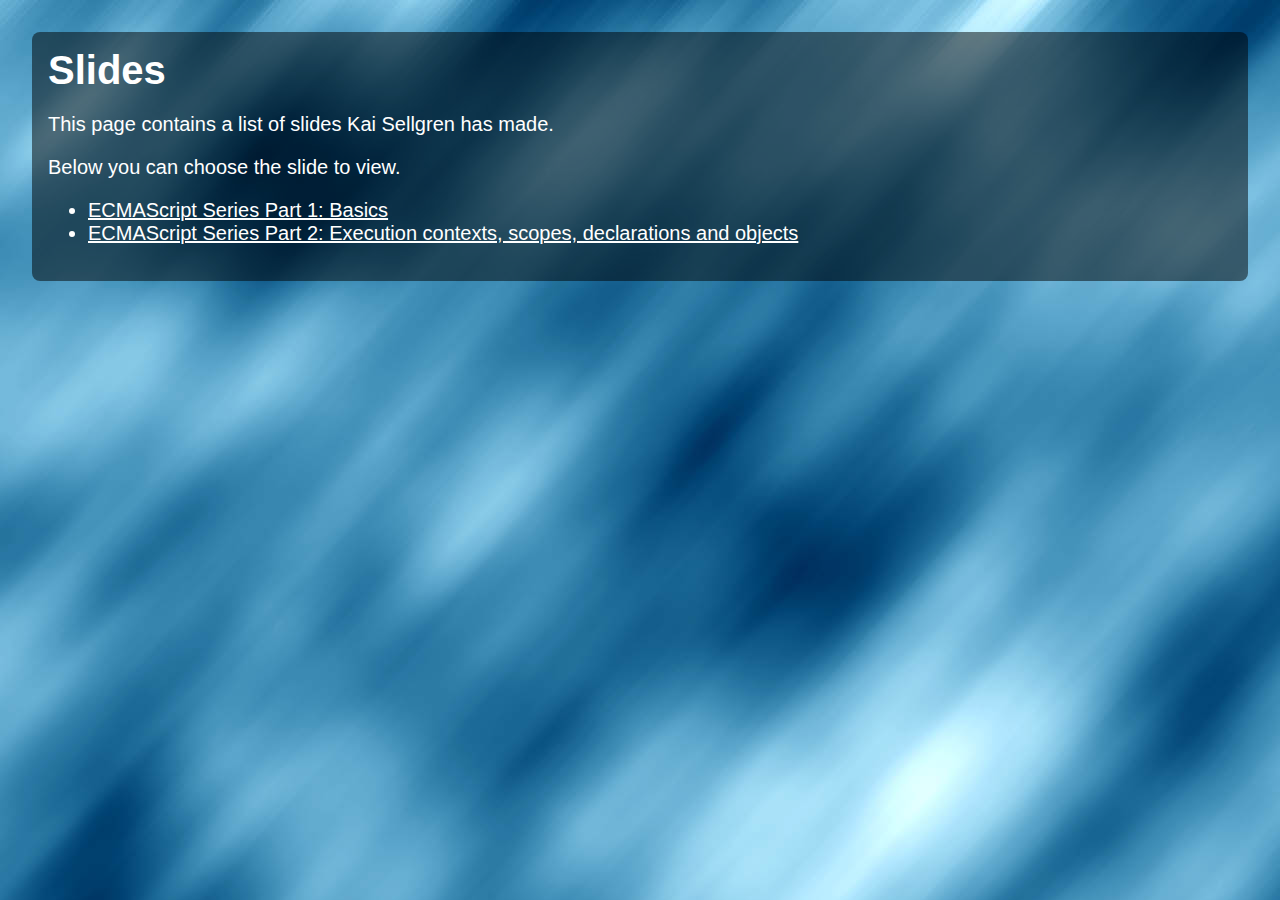
==== commit 2dfb36c2: "Modified core and added ES Series Part 2." ====
--- a/index.html
+++ b/index.html
@@ -51,6 +51,7 @@
 	<p>Below you can choose the slide to view.</p>
 	<ul>
 		<li><a href="ES Series Part 1">ECMAScript Series Part 1: Basics</a></li>
+		<li><a href="ES Series Part 1">ECMAScript Series Part 2: Execution contexts, scopes, declarations and objects</a></li>
 	</ul>
 </div>
 </body>
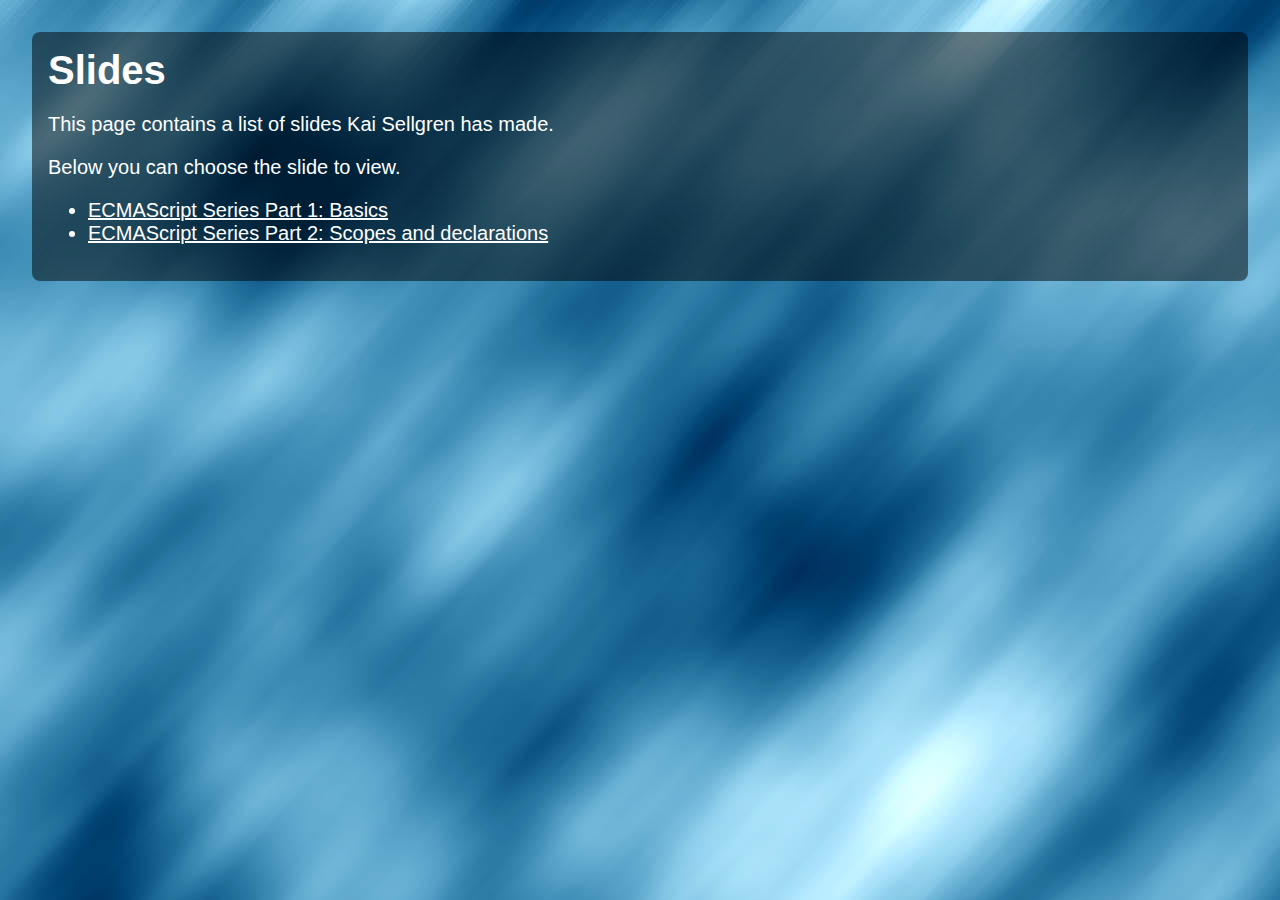
==== commit 88c4dd62: "Wrote more content on ES Part 2." ====
--- a/index.html
+++ b/index.html
@@ -51,7 +51,7 @@
 	<p>Below you can choose the slide to view.</p>
 	<ul>
 		<li><a href="ES Series Part 1">ECMAScript Series Part 1: Basics</a></li>
-		<li><a href="ES Series Part 1">ECMAScript Series Part 2: Execution contexts, scopes, declarations and objects</a></li>
+		<li><a href="ES Series Part 2">ECMAScript Series Part 2: Scopes and declarations</a></li>
 	</ul>
 </div>
 </body>
